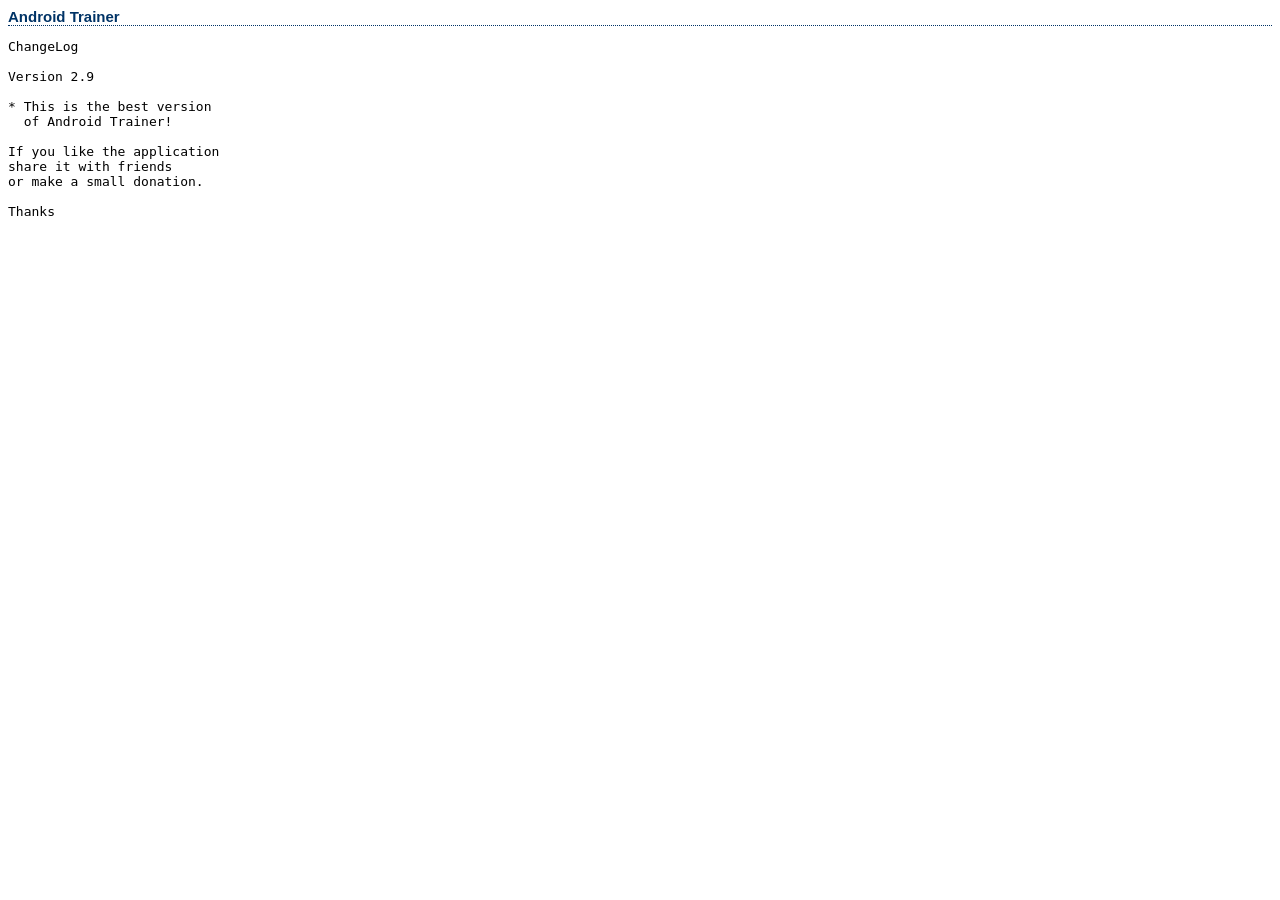
==== trunk/AndroidTrainer/assets/changelog/us_US.html @ 7a856166 "" ====
<html>
<style>
.contentheading {
	color:#003366;
	font-family:Arial,Helvetica,sans-serif;
	font-size:15px;
	text-align:left;
	font-weight:bold;
	border-bottom:1px dotted #003366;
}
</style>
	<body>
		<h1 class="contentheading">Android Trainer</h1>
		<pre>ChangeLog<br><br>Version 2.9<br><br>* This is the best version <br>  of Android Trainer!<br><br>If you like the application<br>share it with friends<br>or make a small donation. <BR> <br>Thanks
		</pre>
	</body>
</html>
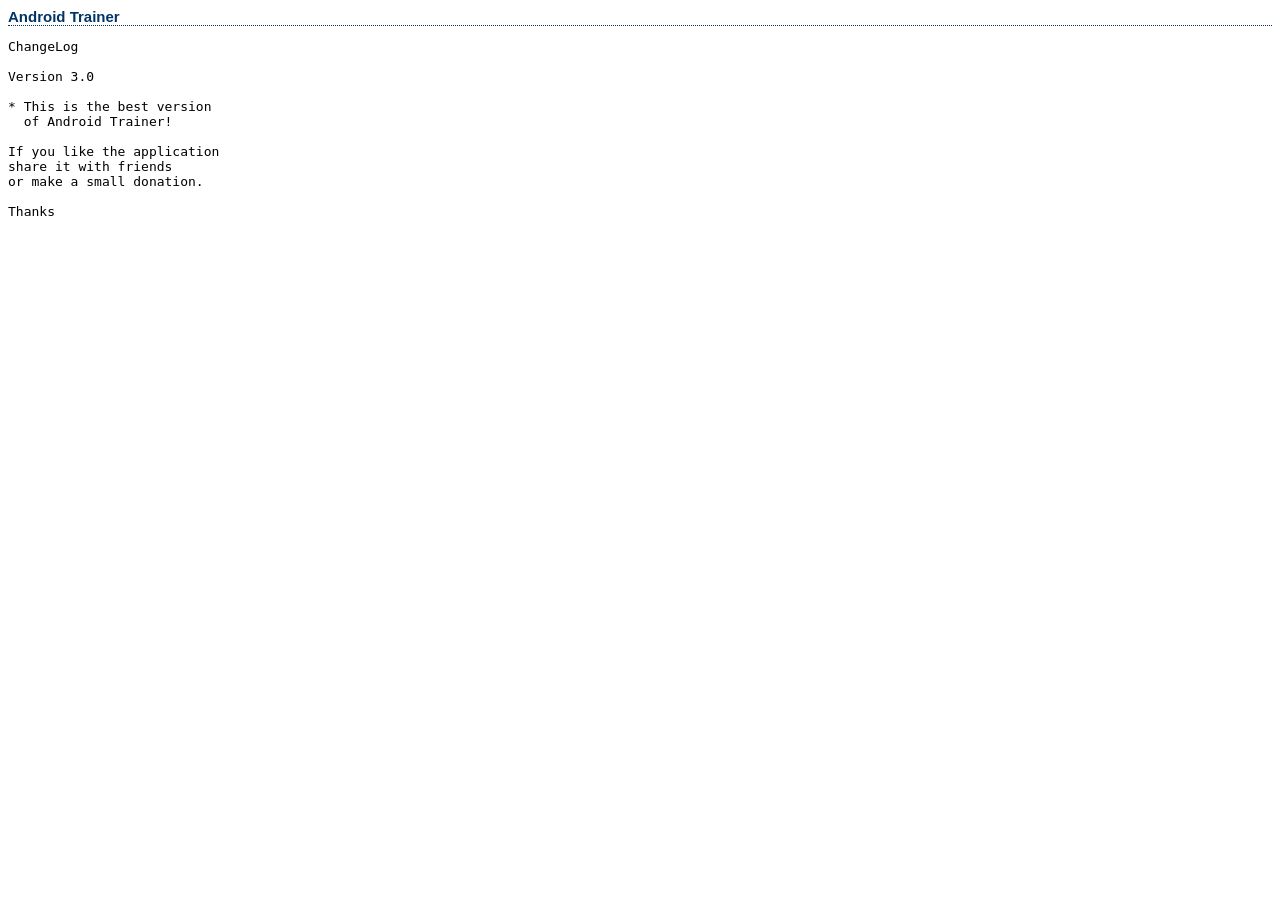
==== commit 8b8ad30f: "UI Change" ====
--- a/trunk/AndroidTrainer/assets/changelog/us_US.html
+++ b/trunk/AndroidTrainer/assets/changelog/us_US.html
@@ -11,7 +11,7 @@
 </style>
 	<body>
 		<h1 class="contentheading">Android Trainer</h1>
-		<pre>ChangeLog<br><br>Version 2.9<br><br>* This is the best version <br>  of Android Trainer!<br><br>If you like the application<br>share it with friends<br>or make a small donation. <BR> <br>Thanks
+		<pre>ChangeLog<br><br>Version 3.0<br><br>* This is the best version <br>  of Android Trainer!<br><br>If you like the application<br>share it with friends<br>or make a small donation. <BR> <br>Thanks
 		</pre>
 	</body>
 </html>
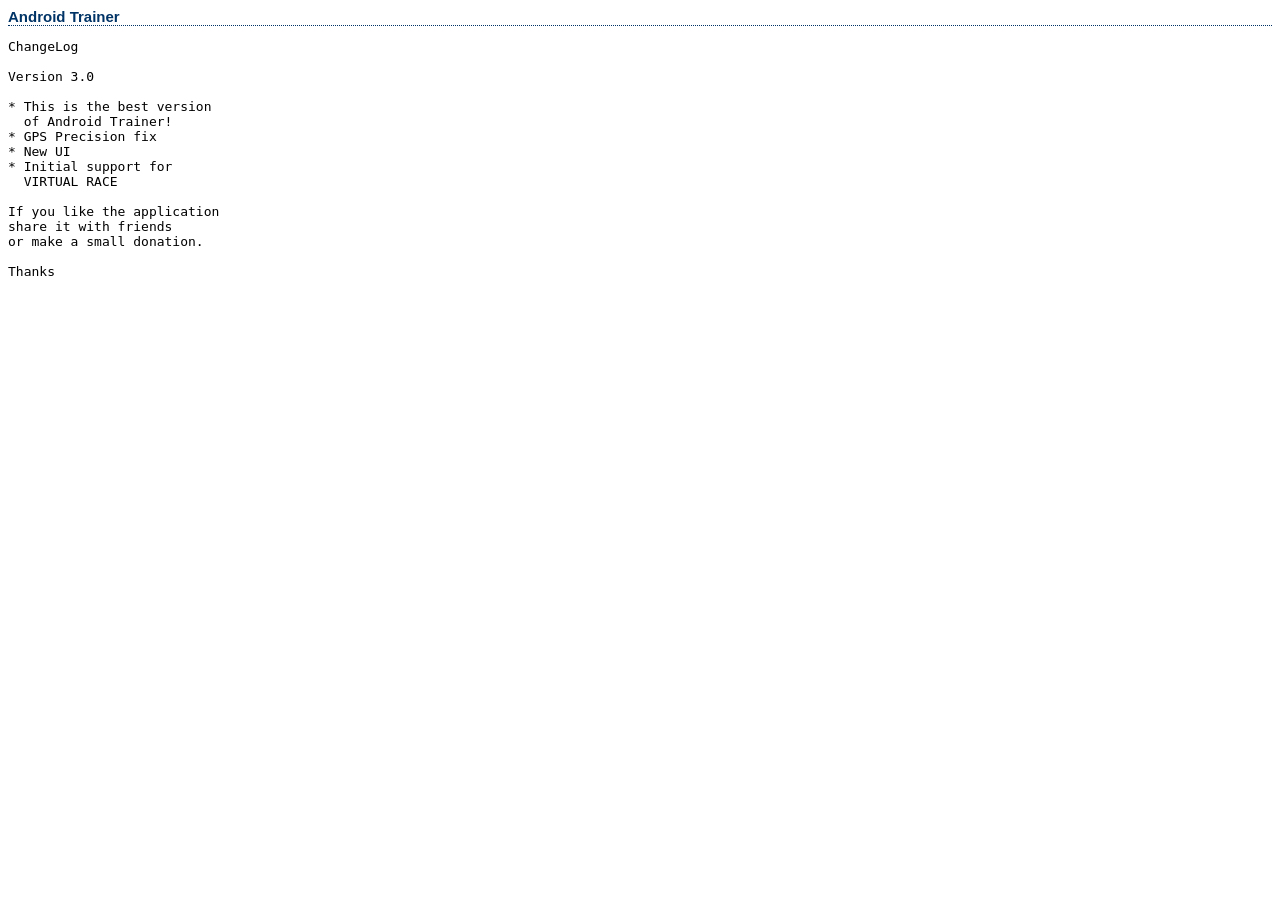
==== commit 7e975082: "fix about and change log" ====
--- a/trunk/AndroidTrainer/assets/changelog/us_US.html
+++ b/trunk/AndroidTrainer/assets/changelog/us_US.html
@@ -11,7 +11,7 @@
 </style>
 	<body>
 		<h1 class="contentheading">Android Trainer</h1>
-		<pre>ChangeLog<br><br>Version 3.0<br><br>* This is the best version <br>  of Android Trainer!<br><br>If you like the application<br>share it with friends<br>or make a small donation. <BR> <br>Thanks
+		<pre>ChangeLog<br><br>Version 3.0<br><br>* This is the best version <br>  of Android Trainer!<br>* GPS Precision fix<br>* New UI <br>* Initial support for<br>  VIRTUAL RACE<br><br>If you like the application<br>share it with friends<br>or make a small donation. <BR> <br>Thanks
 		</pre>
 	</body>
 </html>
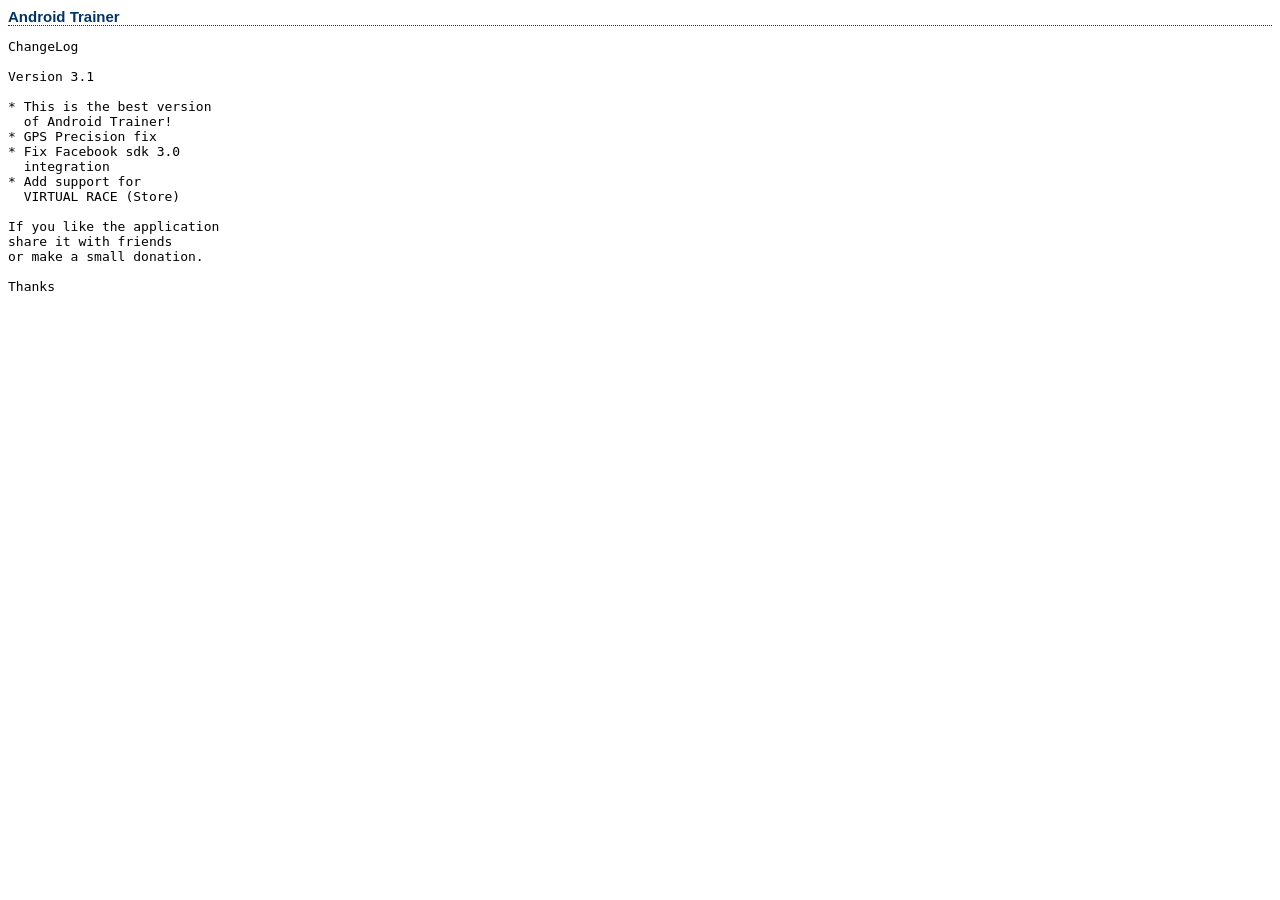
==== commit 604acb60: "Read Virtual Store from http" ====
--- a/trunk/AndroidTrainer/assets/changelog/us_US.html
+++ b/trunk/AndroidTrainer/assets/changelog/us_US.html
@@ -11,7 +11,7 @@
 </style>
 	<body>
 		<h1 class="contentheading">Android Trainer</h1>
-		<pre>ChangeLog<br><br>Version 3.0<br><br>* This is the best version <br>  of Android Trainer!<br>* GPS Precision fix<br>* New UI <br>* Initial support for<br>  VIRTUAL RACE<br><br>If you like the application<br>share it with friends<br>or make a small donation. <BR> <br>Thanks
+		<pre>ChangeLog<br><br>Version 3.1<br><br>* This is the best version <br>  of Android Trainer!<br>* GPS Precision fix<br>* Fix Facebook sdk 3.0 <br>  integration <br>* Add support for<br>  VIRTUAL RACE (Store)<br><br>If you like the application<br>share it with friends<br>or make a small donation. <BR> <br>Thanks
 		</pre>
 	</body>
 </html>
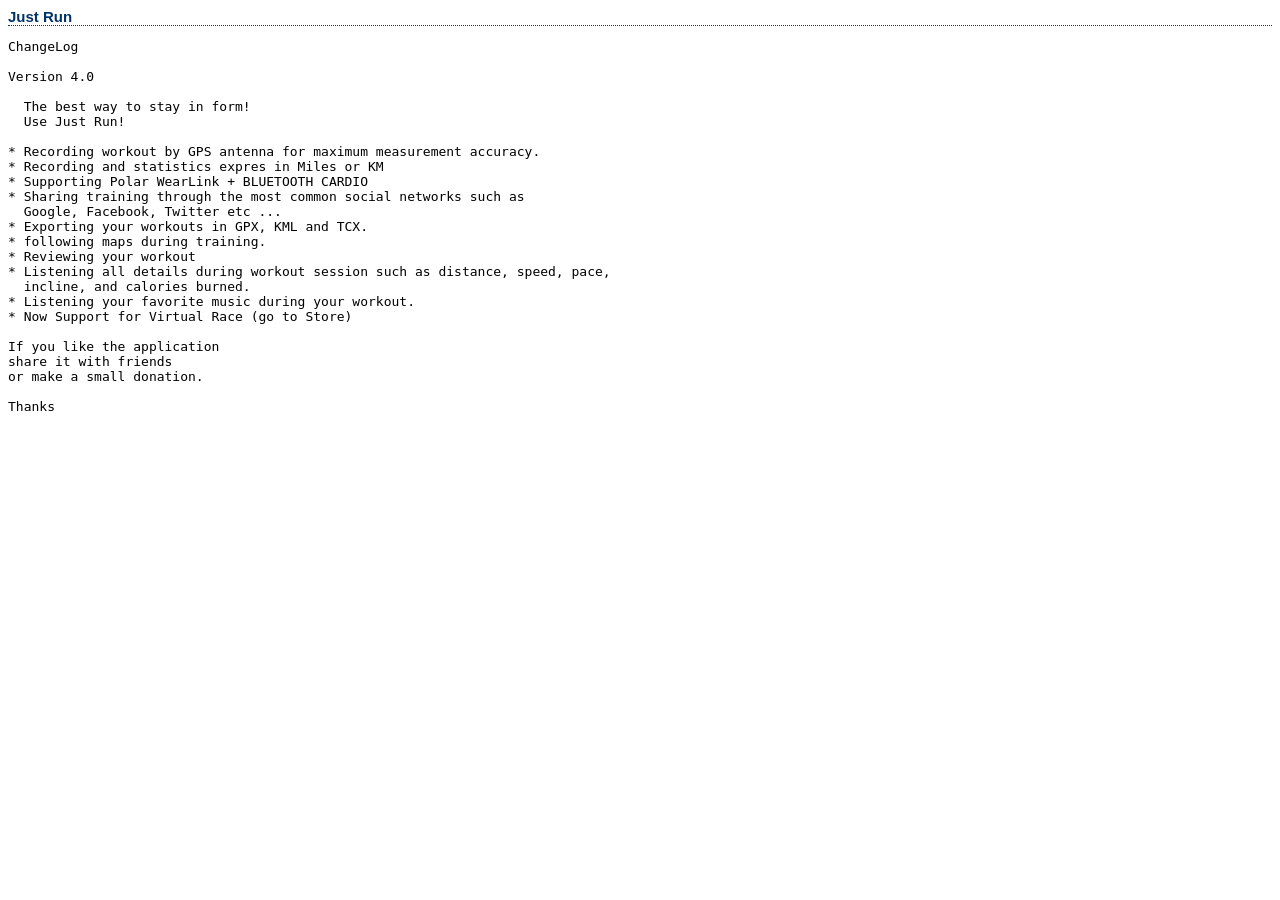
==== commit b4feb9d8: "Fix workout aspect and json error." ====
--- a/trunk/AndroidTrainer/assets/changelog/us_US.html
+++ b/trunk/AndroidTrainer/assets/changelog/us_US.html
@@ -10,8 +10,19 @@
 }
 </style>
 	<body>
-		<h1 class="contentheading">Android Trainer</h1>
-		<pre>ChangeLog<br><br>Version 3.1<br><br>* This is the best version <br>  of Android Trainer!<br>* GPS Precision fix<br>* Fix Facebook sdk 3.0 <br>  integration <br>* Add support for<br>  VIRTUAL RACE (Store)<br><br>If you like the application<br>share it with friends<br>or make a small donation. <BR> <br>Thanks
+		<h1 class="contentheading">Just Run</h1>
+		<pre>ChangeLog<br><br>Version 4.0<br><br>  The best way to stay in form! <br>  Use Just Run!<br>
+* Recording workout by GPS antenna for maximum measurement accuracy.
+* Recording and statistics expres in Miles or KM
+* Supporting Polar WearLink + BLUETOOTH CARDIO
+* Sharing training through the most common social networks such as <br>  Google, Facebook, Twitter etc ...
+* Exporting your workouts in GPX, KML and TCX.
+* following maps during training.
+* Reviewing your workout
+* Listening all details during workout session such as distance, speed, pace, <br>  incline, and calories burned.
+* Listening your favorite music during your workout.
+* Now Support for Virtual Race (go to Store)
+		<br>If you like the application<br>share it with friends<br>or make a small donation. <BR> <br>Thanks
 		</pre>
 	</body>
 </html>
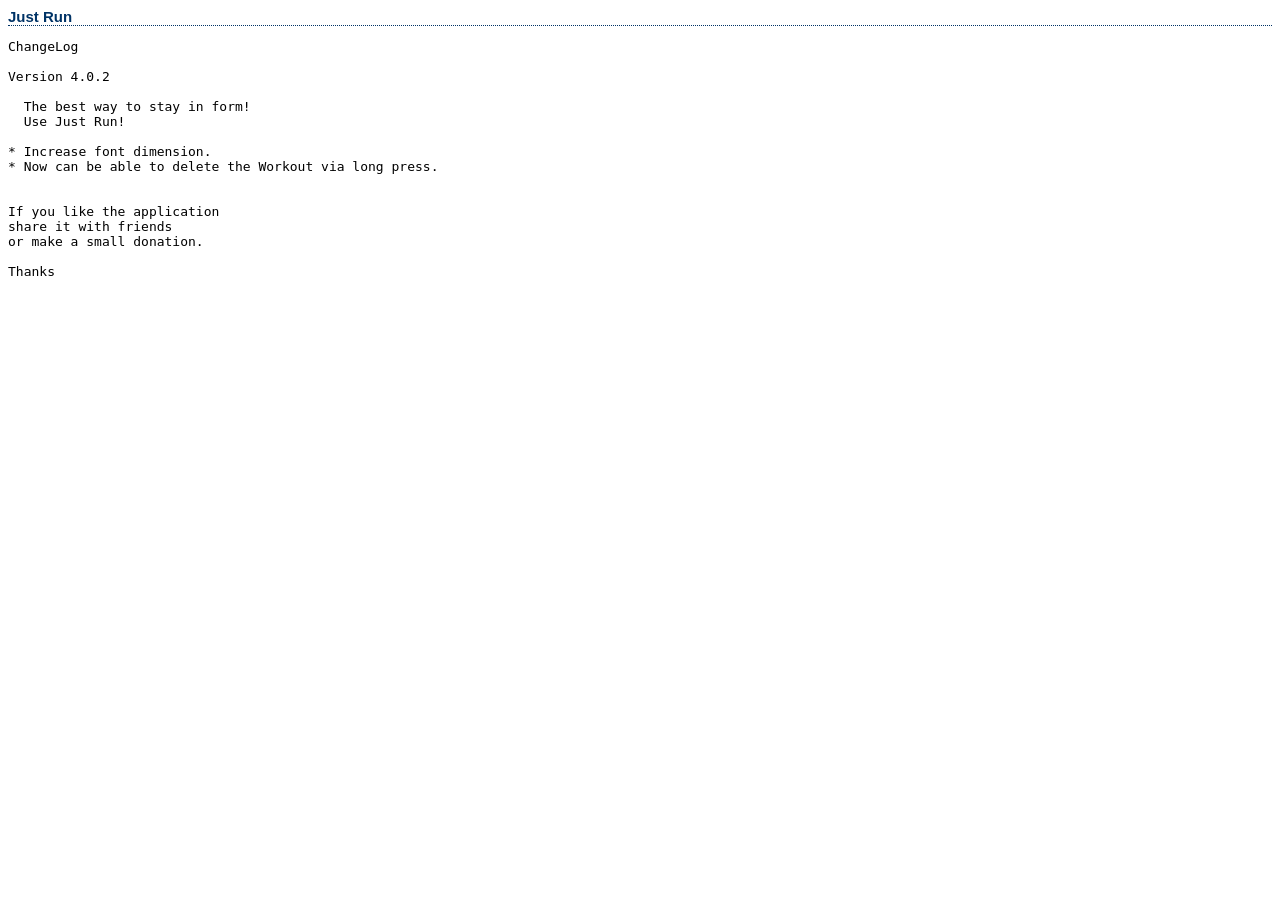
==== commit 46b7f3c7: "Versione 4.0.2 con font più grandi, fix play media" ====
--- a/trunk/AndroidTrainer/assets/changelog/us_US.html
+++ b/trunk/AndroidTrainer/assets/changelog/us_US.html
@@ -11,17 +11,10 @@
 </style>
 	<body>
 		<h1 class="contentheading">Just Run</h1>
-		<pre>ChangeLog<br><br>Version 4.0<br><br>  The best way to stay in form! <br>  Use Just Run!<br>
-* Recording workout by GPS antenna for maximum measurement accuracy.
-* Recording and statistics expres in Miles or KM
-* Supporting Polar WearLink + BLUETOOTH CARDIO
-* Sharing training through the most common social networks such as <br>  Google, Facebook, Twitter etc ...
-* Exporting your workouts in GPX, KML and TCX.
-* following maps during training.
-* Reviewing your workout
-* Listening all details during workout session such as distance, speed, pace, <br>  incline, and calories burned.
-* Listening your favorite music during your workout.
-* Now Support for Virtual Race (go to Store)
+		<pre>ChangeLog<br><br>Version 4.0.2<br><br>  The best way to stay in form! <br>  Use Just Run!<br>
+* Increase font dimension.
+* Now can be able to delete the Workout via long press.
+
 		<br>If you like the application<br>share it with friends<br>or make a small donation. <BR> <br>Thanks
 		</pre>
 	</body>
